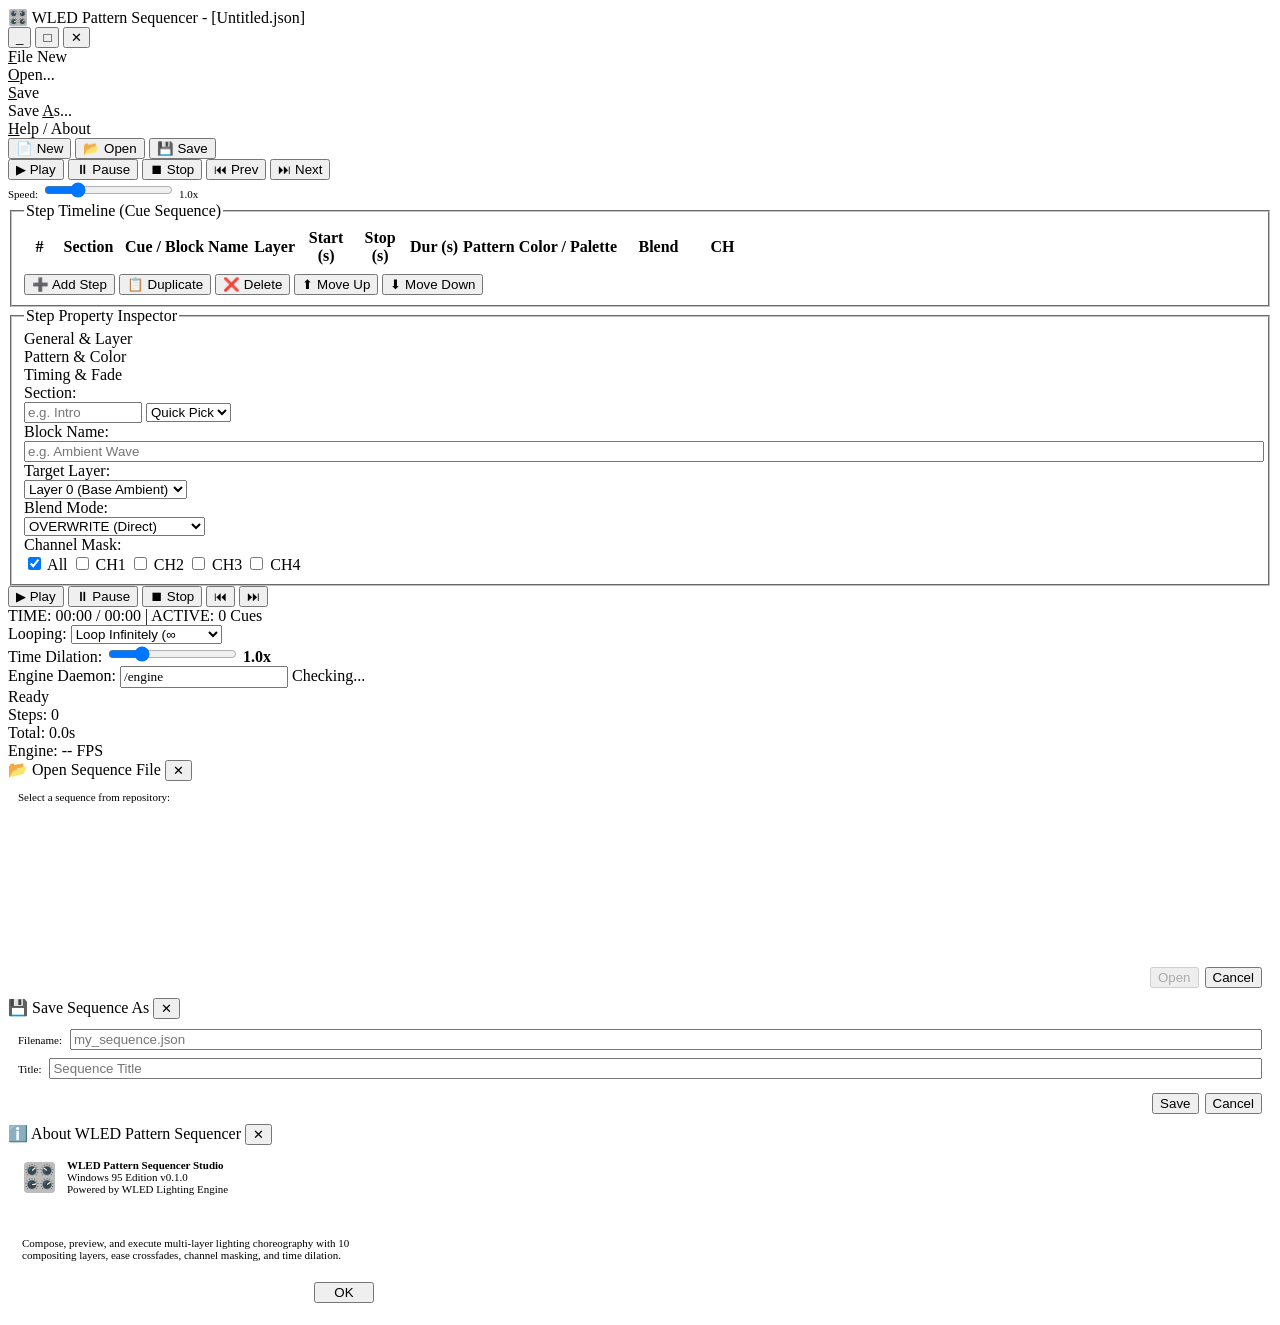
==== src/wled_sequencer/static/index.html @ aa8786f3 "Dockerize daemon and web UI; configurable controller IPs - Per-controller ip/port via --controllers " ====
<!DOCTYPE html>
<html lang="en">
<head>
  <meta charset="UTF-8">
  <meta name="viewport" content="width=device-width, initial-scale=1.0">
  <title>WLED Pattern Sequencer [Windows 95 Edition]</title>
  <link rel="stylesheet" href="css/win95_base.css">
  <link rel="stylesheet" href="css/win95_controls.css">
  <link rel="stylesheet" href="css/sequencer.css">
</head>
<body>
  <div id="desktop">
    <!-- Main Studio Window -->
    <div id="main-window" class="win95-window">
      <!-- Window Title Bar -->
      <div class="win95-titlebar">
        <div class="win95-title-left">
          <span class="win95-title-icon">🎛️</span>
          <span id="window-title-text">WLED Pattern Sequencer - [Untitled.json]</span>
        </div>
        <div class="win95-title-controls">
          <button class="win95-title-btn" id="btn-minimize">_</button>
          <button class="win95-title-btn" id="btn-maximize">□</button>
          <button class="win95-title-btn" id="btn-close">✕</button>
        </div>
      </div>

      <!-- Menu Bar -->
      <div class="win95-menubar">
        <div class="win95-menu-item" id="menu-new"><u>F</u>ile New</div>
        <div class="win95-menu-item" id="menu-open"><u>O</u>pen...</div>
        <div class="win95-menu-item" id="menu-save"><u>S</u>ave</div>
        <div class="win95-menu-item" id="menu-save-as">Save <u>A</u>s...</div>
        <div class="win95-menu-item" id="menu-about"><u>H</u>elp / About</div>
      </div>

      <!-- Toolbar -->
      <div class="win95-toolbar">
        <button id="tb-new" title="New Sequence">📄 New</button>
        <button id="tb-open" title="Open Sequence File">📂 Open</button>
        <button id="tb-save" title="Save Current Sequence">💾 Save</button>
        <div class="win95-toolbar-sep"></div>
        <button id="tb-play" class="win95-btn" title="Start Playback">▶ Play</button>
        <button id="tb-pause" class="win95-btn" title="Pause Playback">⏸ Pause</button>
        <button id="tb-stop" class="win95-btn" title="Stop Playback & Reset">⏹ Stop</button>
        <button id="tb-prev" class="win95-btn" title="Jump to Previous Step">⏮ Prev</button>
        <button id="tb-next" class="win95-btn" title="Jump to Next Step">⏭ Next</button>
        <div class="win95-toolbar-sep"></div>
        <span style="font-size: 11px;">Speed:</span>
        <input type="range" id="toolbar-dilation-slider" class="dilation-slider" min="0.1" max="4.0" step="0.1" value="1.0">
        <span id="toolbar-dilation-val" style="font-family: var(--win-font-mono); font-size: 11px; min-width: 32px;">1.0x</span>
      </div>

      <!-- Main Application Body -->
      <div class="sequencer-body">
        <!-- Split View: Step List (Left) and Step Inspector (Right) -->
        <div class="sequencer-split">
          <!-- Left Pane: Step Timeline -->
          <div class="cue-pane">
            <fieldset class="win95-fieldset" style="flex: 1 1 auto; display: flex; flex-direction: column; min-height: 0;">
              <legend class="win95-legend">Step Timeline (Cue Sequence)</legend>
              <div class="table-scroll-container win95-sunken-field">
                <table class="cue-table" id="cue-table">
                  <thead>
                    <tr>
                      <th style="width: 25px;">#</th>
                      <th style="width: 65px;">Section</th>
                      <th>Cue / Block Name</th>
                      <th style="width: 45px;">Layer</th>
                      <th style="width: 50px;">Start (s)</th>
                      <th style="width: 50px;">Stop (s)</th>
                      <th style="width: 50px;">Dur (s)</th>
                      <th>Pattern</th>
                      <th>Color / Palette</th>
                      <th style="width: 75px;">Blend</th>
                      <th style="width: 45px;">CH</th>
                    </tr>
                  </thead>
                  <tbody id="cue-tbody">
                    <!-- Populated dynamically via JS -->
                  </tbody>
                </table>
              </div>
              <div class="cue-actions-bar" style="margin-top: 6px;">
                <button id="btn-add-step">➕ Add Step</button>
                <button id="btn-duplicate-step">📋 Duplicate</button>
                <button id="btn-delete-step">❌ Delete</button>
                <button id="btn-move-up">⬆ Move Up</button>
                <button id="btn-move-down">⬇ Move Down</button>
              </div>
            </fieldset>
          </div>

          <!-- Right Pane: Step Property Inspector -->
          <div class="inspector-pane">
            <fieldset class="win95-fieldset" style="flex: 1 1 auto; display: flex; flex-direction: column; min-height: 0;">
              <legend class="win95-legend">Step Property Inspector</legend>
              
              <!-- Tab Navigation -->
              <div class="win95-tabs-header">
                <div class="win95-tab active" data-tab="tab-general">General & Layer</div>
                <div class="win95-tab" data-tab="tab-pattern">Pattern & Color</div>
                <div class="win95-tab" data-tab="tab-timing">Timing & Fade</div>
              </div>

              <!-- Tab Bodies -->
              <div class="win95-tab-body">
                <!-- Tab 1: General & Layer -->
                <div class="tab-content" id="tab-general">
                  <div class="form-grid">
                    <label class="form-label" for="inp-step-section">Section:</label>
                    <div class="form-field">
                      <input type="text" id="inp-step-section" style="width: 110px;" placeholder="e.g. Intro">
                      <select id="sel-quick-section" style="width: 85px;">
                        <option value="">Quick Pick</option>
                        <option value="Intro">Intro</option>
                        <option value="Verse">Verse</option>
                        <option value="Chorus">Chorus</option>
                        <option value="Bridge">Bridge</option>
                        <option value="Drop">Drop</option>
                        <option value="Build-Up">Build-Up</option>
                        <option value="Main Drive">Main Drive</option>
                        <option value="Twilight">Twilight</option>
                        <option value="Outro">Outro</option>
                      </select>
                    </div>

                    <label class="form-label" for="inp-step-name">Block Name:</label>
                    <div class="form-field">
                      <input type="text" id="inp-step-name" style="width: 100%;" placeholder="e.g. Ambient Wave">
                    </div>

                    <label class="form-label" for="sel-target-layer">Target Layer:</label>
                    <div class="form-field">
                      <select id="sel-target-layer">
                        <option value="0">Layer 0 (Base Ambient)</option>
                        <option value="1">Layer 1 (Overlay 1)</option>
                        <option value="2">Layer 2 (Overlay 2)</option>
                        <option value="3">Layer 3 (Overlay 3)</option>
                        <option value="4">Layer 4 (Mid-Level 4)</option>
                        <option value="5">Layer 5 (Mid-Level 5)</option>
                        <option value="6">Layer 6 (Alert 6)</option>
                        <option value="7">Layer 7 (Alert 7)</option>
                        <option value="8">Layer 8 (Priority 8)</option>
                        <option value="9">Layer 9 (Top Priority)</option>
                      </select>
                    </div>

                    <label class="form-label" for="sel-blend-mode">Blend Mode:</label>
                    <div class="form-field">
                      <select id="sel-blend-mode">
                        <option value="OVERWRITE">OVERWRITE (Direct)</option>
                        <option value="ALPHA_BLEND">ALPHA_BLEND (Smooth)</option>
                        <option value="ADDITIVE">ADDITIVE (Glow/Strobe)</option>
                        <option value="MULTIPLY">MULTIPLY (Darken Mask)</option>
                        <option value="MAX">MAX (Peak Level)</option>
                        <option value="MASK">MASK (Luminance Cutout)</option>
                      </select>
                    </div>

                    <label class="form-label">Channel Mask:</label>
                    <div class="form-field">
                      <div class="channel-checks">
                        <label><input type="checkbox" id="chk-ch-all" checked> All</label>
                        <label><input type="checkbox" id="chk-ch-1" class="chk-ch" value="1"> CH1</label>
                        <label><input type="checkbox" id="chk-ch-2" class="chk-ch" value="2"> CH2</label>
                        <label><input type="checkbox" id="chk-ch-3" class="chk-ch" value="3"> CH3</label>
                        <label><input type="checkbox" id="chk-ch-4" class="chk-ch" value="4"> CH4</label>
                      </div>
                    </div>
                  </div>
                </div>

                <!-- Tab 2: Pattern & Color -->
                <div class="tab-content" id="tab-pattern" style="display: none;">
                  <div class="form-grid">
                    <label class="form-label" for="sel-pattern">Pattern FX:</label>
                    <div class="form-field">
                      <select id="sel-pattern" style="width: 100%;">
                        <option value="rainbow">Flowing Rainbow</option>
                        <option value="chase">Theater Chase</option>
                        <option value="fire">Fire & Campfire</option>
                        <option value="meteor">Meteor Rain</option>
                        <option value="cylon">Cylon Scanner (Knight Rider)</option>
                        <option value="twinkle">Twinkle Stars</option>
                        <option value="wave">Ocean Waves</option>
                        <option value="gradient">Gradient Drift</option>
                        <option value="blink">Blink & Pulse</option>
                        <option value="wipe">Color Wipe</option>
                        <option value="solid">Solid Wash</option>
                        <option value="none">[Clear / Off]</option>
                      </select>
                    </div>

                    <label class="form-label" for="inp-primary-color">Primary Color:</label>
                    <div class="form-field">
                      <input type="color" id="inp-primary-color" value="#FF0000">
                      <input type="text" id="inp-color-hex" style="width: 70px; font-family: var(--win-font-mono);" value="#FF0000">
                      <select id="sel-quick-color" style="width: 90px;">
                        <option value="">Quick Swatch</option>
                        <option value="#FF0000">Red</option>
                        <option value="#00FF00">Green</option>
                        <option value="#0088FF">Blue</option>
                        <option value="#00FFFF">Cyan</option>
                        <option value="#FF00FF">Magenta</option>
                        <option value="#FFFF00">Yellow</option>
                        <option value="#FF6600">Orange</option>
                        <option value="#FFFFFF">White</option>
                        <option value="#000000">Black (Off)</option>
                      </select>
                    </div>

                    <label class="form-label" for="sel-palette">Color Palette:</label>
                    <div class="form-field">
                      <select id="sel-palette">
                        <option value="">(None / Solid Primary)</option>
                        <option value="cyberpunk">Cyberpunk Neon</option>
                        <option value="sunset">Tropical Sunset</option>
                        <option value="ocean">Deep Ocean</option>
                        <option value="forest">Emerald Forest</option>
                        <option value="fire">Fire & Flame</option>
                        <option value="police">Police Strobe</option>
                        <option value="party">Party Confetti</option>
                      </select>
                    </div>

                    <label class="form-label" for="inp-speed">Speed:</label>
                    <div class="form-field">
                      <input type="range" id="inp-speed-range" min="0.1" max="5.0" step="0.1" value="1.0" style="width: 90px;">
                      <input type="number" id="inp-speed" min="0.1" max="10.0" step="0.1" value="1.0" style="width: 55px;">
                      <span>x</span>
                    </div>

                    <label class="form-label" for="inp-brightness">Brightness:</label>
                    <div class="form-field">
                      <input type="range" id="inp-brightness-range" min="0.1" max="1.0" step="0.05" value="1.0" style="width: 90px;">
                      <input type="number" id="inp-brightness" min="0.1" max="1.0" step="0.05" value="1.0" style="width: 55px;">
                    </div>
                  </div>
                </div>

                <!-- Tab 3: Timing & Fade -->
                <div class="tab-content" id="tab-timing" style="display: none;">
                  <div class="form-grid">
                    <label class="form-label" for="inp-start-sec">Start Time:</label>
                    <div class="form-field">
                      <input type="number" id="inp-start-sec" min="0.0" max="3600" step="0.5" value="0.0" style="width: 65px;">
                      <span>sec</span>
                    </div>

                    <label class="form-label" for="inp-duration-sec">Duration:</label>
                    <div class="form-field">
                      <input type="number" id="inp-duration-sec" min="0.1" max="3600" step="0.5" value="4.0" style="width: 65px;">
                      <span>sec</span>
                    </div>

                    <label class="form-label" for="inp-stop-sec">Stop Time:</label>
                    <div class="form-field">
                      <input type="number" id="inp-stop-sec" min="0.1" max="3600" step="0.5" value="4.0" style="width: 65px;">
                      <span>sec</span>
                    </div>

                    <label class="form-label" for="inp-transition-sec">Fade In:</label>
                    <div class="form-field">
                      <input type="number" id="inp-transition-sec" min="0.0" max="60" step="0.1" value="1.0" style="width: 65px;">
                      <span>sec</span>
                    </div>

                    <label class="form-label" for="inp-fadeout-sec">Fade Out:</label>
                    <div class="form-field">
                      <input type="number" id="inp-fadeout-sec" min="0.0" max="60" step="0.1" value="0.5" style="width: 65px;">
                      <span>sec</span>
                    </div>

                    <label class="form-label" for="inp-target-opacity">Opacity:</label>
                    <div class="form-field">
                      <input type="range" id="inp-opacity-range" min="0.0" max="1.0" step="0.05" value="1.0" style="width: 85px;">
                      <input type="number" id="inp-target-opacity" min="0.0" max="1.0" step="0.05" value="1.0" style="width: 50px;">
                    </div>
                  </div>
                </div>
              </div>
            </fieldset>
          </div>
        </div>

        <!-- Bottom HUD: Transport, Time Progress & Global Settings -->
        <div class="sequencer-bottom-hud">
          <div class="transport-bar">
            <div class="transport-buttons">
              <button id="btn-transport-play" class="win95-btn">▶ Play</button>
              <button id="btn-transport-pause" class="win95-btn">⏸ Pause</button>
              <button id="btn-transport-stop" class="win95-btn">⏹ Stop</button>
              <button id="btn-transport-prev" class="win95-btn">⏮</button>
              <button id="btn-transport-next" class="win95-btn">⏭</button>
            </div>

            <!-- Monospace Digital Time Readout -->
            <div class="transport-time-display win95-sunken-field" id="time-display">
              TIME: 00:00 / 00:00 | ACTIVE: 0 Cues
            </div>

            <div class="global-group">
              <label for="sel-loop-mode">Looping:</label>
              <select id="sel-loop-mode">
                <option value="infinite">Loop Infinitely (∞</option>
                <option value="count">Play N Times</option>
                <option value="once_hold">Play Once & Hold</option>
                <option value="once_blackout">Play Once & Blackout</option>
              </select>
              <input type="number" id="inp-loop-count" min="1" max="999" value="1" style="width: 45px; display: none;">
            </div>
          </div>

          <!-- Timeline Scrubber Bar -->
          <div class="progress-container win95-sunken">
            <div class="progress-bar" id="timeline-progress-bar"></div>
          </div>

          <!-- Global Settings & Engine Status -->
          <div class="global-settings-bar">
            <div class="global-group">
              <span>Time Dilation:</span>
              <input type="range" id="global-dilation-slider" class="dilation-slider" min="0.1" max="4.0" step="0.1" value="1.0">
              <span id="global-dilation-val" style="font-family: var(--win-font-mono); font-weight: bold;">1.0x</span>
            </div>

            <div class="global-group">
              <span>Engine Daemon:</span>
              <input type="text" id="inp-engine-url" value="/engine" style="width: 160px; font-family: var(--win-font-mono);">
              <span class="connection-badge" id="engine-status-badge">
                <span class="status-dot offline" id="engine-status-dot"></span>
                <span id="engine-status-text">Checking...</span>
              </span>
            </div>
          </div>
        </div>
      </div>

      <!-- Windows 95 Status Bar -->
      <div class="win95-statusbar">
        <div class="win95-status-panel" style="flex: 1 1 auto;" id="status-message">Ready</div>
        <div class="win95-status-panel" id="status-steps">Steps: 0</div>
        <div class="win95-status-panel" id="status-total-time">Total: 0.0s</div>
        <div class="win95-status-panel" id="status-engine-fps">Engine: -- FPS</div>
      </div>
    </div>
  </div>

  <!-- Open Sequence File Dialog Modal -->
  <div class="win95-modal-backdrop" id="modal-open">
    <div class="win95-window win95-dialog">
      <div class="win95-titlebar">
        <span class="win95-title-left">📂 Open Sequence File</span>
        <button class="win95-title-btn modal-close-btn" data-target="modal-open">✕</button>
      </div>
      <div style="padding: 10px; display: flex; flex-direction: column; gap: 8px;">
        <span style="font-size: 11px;">Select a sequence from repository:</span>
        <div class="win95-sunken-field" style="height: 140px; overflow-y: auto; padding: 4px;" id="file-list-container">
          <!-- Populated dynamically via JS -->
        </div>
        <div style="display: flex; justify-content: flex-end; gap: 6px;">
          <button id="btn-modal-open-confirm" class="win95-btn" disabled>Open</button>
          <button class="win95-btn modal-close-btn" data-target="modal-open">Cancel</button>
        </div>
      </div>
    </div>
  </div>

  <!-- Save Sequence Modal Dialog -->
  <div class="win95-modal-backdrop" id="modal-save">
    <div class="win95-window win95-dialog">
      <div class="win95-titlebar">
        <span class="win95-title-left">💾 Save Sequence As</span>
        <button class="win95-title-btn modal-close-btn" data-target="modal-save">✕</button>
      </div>
      <div style="padding: 10px; display: flex; flex-direction: column; gap: 8px;">
        <div style="display: flex; align-items: center; gap: 8px;">
          <label for="inp-save-filename" style="font-size: 11px;">Filename:</label>
          <input type="text" id="inp-save-filename" style="flex: 1;" placeholder="my_sequence.json">
        </div>
        <div style="display: flex; align-items: center; gap: 8px;">
          <label for="inp-save-title" style="font-size: 11px;">Title:</label>
          <input type="text" id="inp-save-title" style="flex: 1;" placeholder="Sequence Title">
        </div>
        <div style="display: flex; justify-content: flex-end; gap: 6px; margin-top: 6px;">
          <button id="btn-modal-save-confirm" class="win95-btn">Save</button>
          <button class="win95-btn modal-close-btn" data-target="modal-save">Cancel</button>
        </div>
      </div>
    </div>
  </div>

  <!-- About / Help Modal Dialog -->
  <div class="win95-modal-backdrop" id="modal-about">
    <div class="win95-window win95-dialog" style="width: 380px;">
      <div class="win95-titlebar">
        <span class="win95-title-left">ℹ️ About WLED Pattern Sequencer</span>
        <button class="win95-title-btn modal-close-btn" data-target="modal-about">✕</button>
      </div>
      <div style="padding: 14px; display: flex; flex-direction: column; gap: 10px; font-size: 11px;">
        <div style="display: flex; gap: 10px; align-items: center;">
          <span style="font-size: 28px;">🎛️</span>
          <div>
            <strong>WLED Pattern Sequencer Studio</strong><br>
            <span>Windows 95 Edition v0.1.0</span><br>
            <span style="color: var(--win-gray-dark);">Powered by WLED Lighting Engine</span>
          </div>
        </div>
        <hr style="border: none; border-top: 1px solid var(--win-gray-dark); border-bottom: 1px solid var(--win-white);">
        <p>Compose, preview, and execute multi-layer lighting choreography with 10 compositing layers, ease crossfades, channel masking, and time dilation.</p>
        <div style="display: flex; justify-content: flex-end;">
          <button class="win95-btn modal-close-btn" data-target="modal-about" style="min-width: 60px;">OK</button>
        </div>
      </div>
    </div>
  </div>

  <!-- Application Bootstrap -->
  <script type="module" src="js/app.js"></script>
</body>
</html>
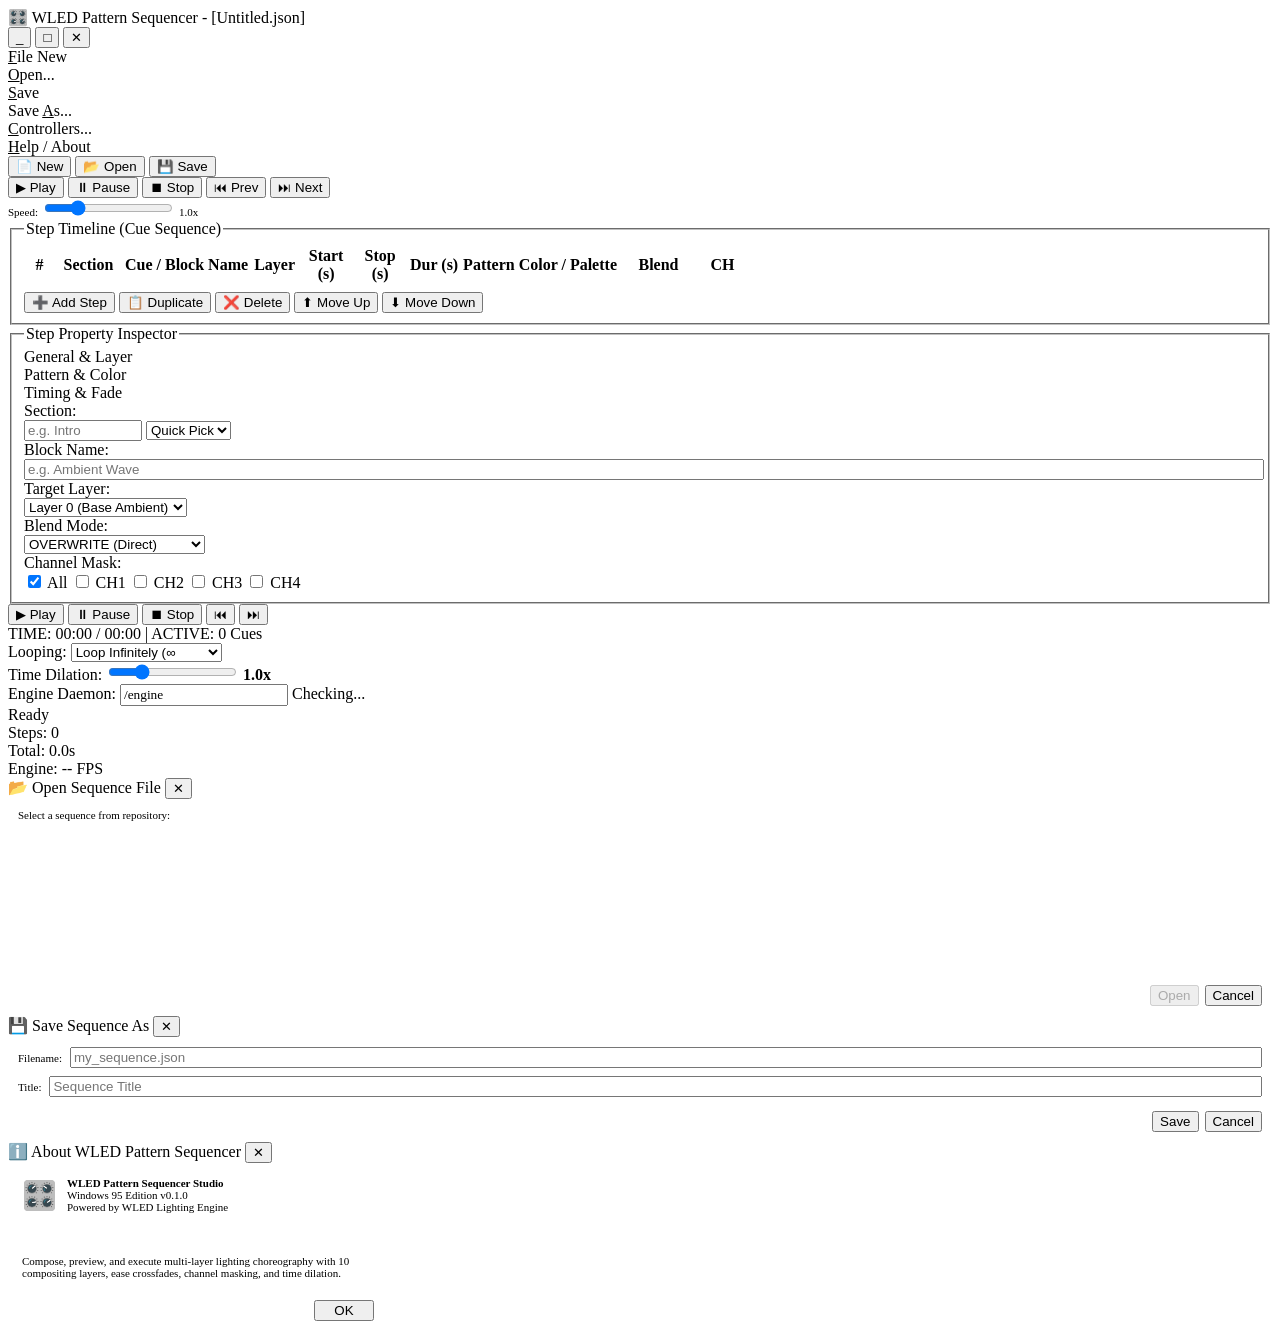
==== commit ef918657: "Add /config controller setup page, live config reload and identify - /config web page: lists adopted" ====
--- a/src/wled_sequencer/static/index.html
+++ b/src/wled_sequencer/static/index.html
@@ -31,6 +31,7 @@
         <div class="win95-menu-item" id="menu-open"><u>O</u>pen...</div>
         <div class="win95-menu-item" id="menu-save"><u>S</u>ave</div>
         <div class="win95-menu-item" id="menu-save-as">Save <u>A</u>s...</div>
+        <a class="win95-menu-item" href="/config" style="color: inherit; text-decoration: none;"><u>C</u>ontrollers...</a>
         <div class="win95-menu-item" id="menu-about"><u>H</u>elp / About</div>
       </div>
 
